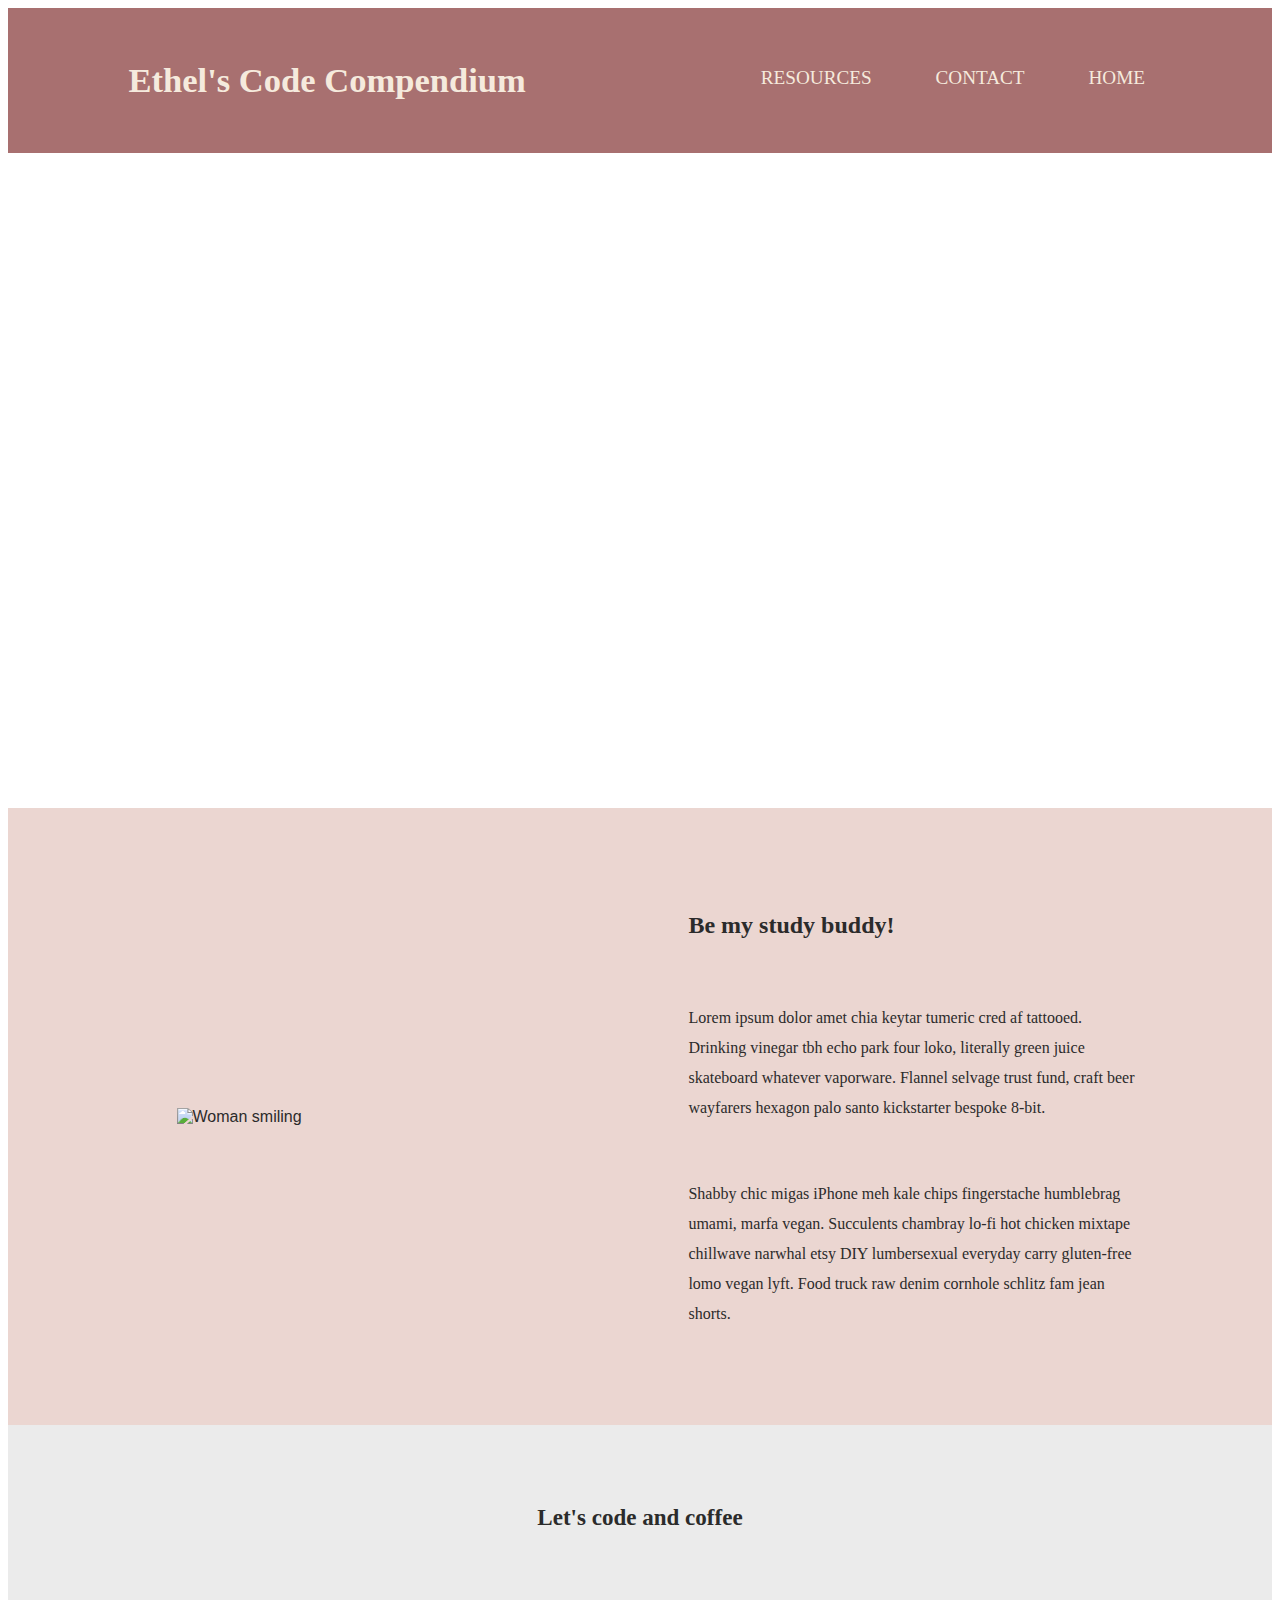
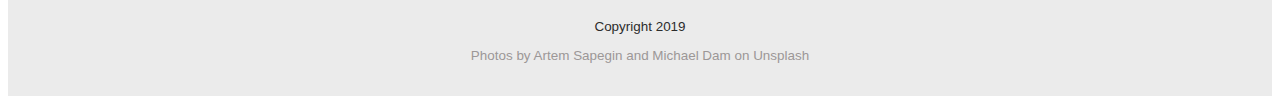
==== about.html @ 3dfe4e7f "Added about page" ====
<!DOCTYPE html>
<html lang="en">

<head>
    <meta charset="UTF-8">
    <meta name="viewport" content="width=device-width, initial-scale=1.0">
    <meta http-equiv="X-UA-Compatible" content="ie=edge">
    <title>My Code Compendium | About Me</title>
    <link href="https://fonts.googleapis.com/css?family=Raleway:400,700&display=swap" rel="stylesheet">
    <link rel="stylesheet" href="https://use.fontawesome.com/releases/v5.5.0/css/all.css"
        integrity="sha384-B4dIYHKNBt8Bc12p+WXckhzcICo0wtJAoU8YZTY5qE0Id1GSseTk6S+L3BlXeVIU" crossorigin="anonymous">
    <link rel="stylesheet" href="css/normalize.css">
    <link rel="stylesheet" href="css/main.css">
</head>

<body>
    <header>
        <div class="top-header">
            <div class="full-width">

                <h1><a href="index.html">Ethel's Code Compendium</a></h1>


                <nav>
                    <ul>
                        <li><a href="index.html#resources">Resources</a></li>
                        <li><a href="#contact">Contact</a></li>
                        <li><a href="index.html">Home</a></li>
                    </ul>
                </nav>

            </div>
        </div>

    </header>

    <main>
        <section id="about">
            <div class="full-width">

                <figure class="bio-image">
                    <img src="img/bio-image.jpg" alt="Woman smiling" />
                </figure>


                <div class="bio">
                    <h3>Be my study buddy!</h3>
                    <p>
                        Lorem ipsum dolor amet chia keytar tumeric cred af tattooed. Drinking vinegar tbh echo park four
                        loko, literally green juice skateboard whatever vaporware. Flannel selvage trust fund, craft
                        beer wayfarers hexagon palo santo kickstarter bespoke 8-bit.
                    </p>
                    <p>
                        Shabby chic migas iPhone meh kale chips fingerstache humblebrag umami, marfa vegan. Succulents
                        chambray lo-fi hot chicken mixtape chillwave narwhal etsy DIY lumbersexual everyday carry
                        gluten-free lomo vegan lyft. Food truck raw denim cornhole schlitz fam jean shorts.
                    </p>
                </div>
            </div>
        </section>
    </main>

    <footer id="contact">
        <h4>Let's code and coffee</h4>
        <ul class="social-icons">
            <li>
                <a href="https://www.facebook.com/" target="_blank" rel="noopener"><i class="fab fa-facebook-f"></i></a>
            </li>
            <li>
                <a href="https://twitter.com/" target="_blank" rel="noopener"><i class="fab fa-twitter"></i></a>
            </li>
            <li>
                <a href="https://www.instagram.com/" target="_blank" rel="noopener"><i class="fab fa-instagram"></i></a>
            </li>
        </ul>
        <!--footer content-wrapper ends-->
        <div class="copyright">
            <p>Copyright 2019</p>
            <p class="credit">Photos by Artem Sapegin and Michael Dam on Unsplash</p>
        </div>
    </footer>
</body>

</html>
---- css/main.css ----
/****** BASE STYLES ******/

body {
    font-family: 'Source Sans Pro', sans-serif;
    color: #2b2b2b;
    font-size: 16px;
}

a {
    text-decoration: none;
    color: #521818;
    cursor: pointer;
    display: block;
}

a:hover {
    color: #7a2424;
}

img {
    max-width: 100%;
}

h4 {
    margin: 0;
    font-size: 1.2em;
}

.full-width {
    width: 90%;
    max-width: 1200px;
    margin: 0 auto;
    overflow: auto;
}

/****** Header ******/

header {
    height: 800px;
    background: url('../img/code_and_coffee.jpg');
    background-size: cover;
    opacity: 0.65;
}

.top-header {
    background-color: #7a2424;
}

header .full-width {
    display: flex;
    flex-wrap: wrap;
}

header h1 {
    width: 100%;
    padding: 15px 0;
    font-family: 'Merriweather', serif;
    font-size: 1.8em;
    color: #f1e0cb;
    text-align: center;
}

header h1 a {
    color: #f1e0cb;
    text-decoration: none;
}

header a:hover {
    color: #ffffff;
}

nav {
    width: 100%;
    padding: 10px 0;
    font-family: 'Merriweather', serif;
}

nav ul {
    display: flex;
    flex-wrap: wrap;
    justify-content: space-around;
    list-style-type: none;
    padding: 0;
}

nav ul li a {
    text-transform: uppercase;
    text-decoration: none;
    font-size: 1em;
    color: #f1e0cb;
}

header h2 {
    width: 1000px;
    clear: both;
    padding: 20px 0 20px 25px;
    font-family: 'Merriweather', serif;
    font-size: 72px;
    line-height: 80px;
    color: #9b9b9b;
}

header h2 span {
    color: #2b2b2b;
}

/****** Resources ******/

#resources {
    background-color: #ebd6d1;
    text-align: center;
}

#resources .full-width {
    padding: 85px 0;
    display: flex;
    flex-wrap: wrap;
    justify-content: center;
}

.resource {
    width: 100%;
}

#resources h2 {
    width: 100%;
    margin: 0 auto;
    padding-bottom: 40px;
    font-size: 32px;
    font-family: 'Merriweather', serif;
    line-height: 32px;
}

#resources ul {
    padding: 0;
}

#resources li {
    font-family: 'Merriweather', serif;
    font-size: 18px;
    line-height: 30px;
    list-style: none;
}

/****** Contact ******/

#contact {
    background-color: #ebebeb;
    text-align: center;
    padding: 50px 0 0 0;
}

#contact .full-width {
    padding: 110px 0;
}

#contact h4 {
    font-family: 'Merriweather', serif;
    line-height: 44px;
    padding: 20px 0;
}

#contact a {
    text-decoration: none;
    color: #d89482;
    font-weight: bold;
    font-size: 28px;
}

#contact ul {
    list-style: none;
    padding: 0;
}

#contact ul li {
    display: inline-block;
    padding: 0 5px;
}

.copyright {
    padding-bottom: 20px;
    font-size: 0.7em;
}

.credit {
    color: #9c9797;
}

/****** About ******/

#about {
    background-color: #ebd6d1;
}

#about .full-width {
    padding: 60px 0;
    display: flex;
    flex-wrap: wrap;
    justify-content: center;
    align-items: center;
}

.bio-image {
    width: 75%;
}

.bio {
    width: 90%;
}

.bio p {
    font-family: 'Merriweather', serif;
    font-size: 16px;
    line-height: 30px;
    padding: 10px 0;
    list-style: none;
}

.bio h3 {
    padding: 20px 0;
    text-align: center;
    font-family: 'Merriweather', serif;
    font-size: 24px;
}


@media screen and (min-width: 760px) {

    header,
    footer {
        font-size: 1.2em;
    }

    header .full-width {
        justify-content: space-between;
    }

    header h1 {
        width: 45%;
        padding: 30px 0;
    }

    header nav {
        width: 45%;
    }

    header nav ul {
        justify-content: space-evenly;
    }

    nav {
        padding: 40px 0;
    }

    #resources .full-width {
        padding: 85px 0;
        display: flex;
        flex-wrap: wrap;
        justify-content: space-between;
    }

    .resource {
        width: 30%;
    }

    #about .full-width {
        justify-content: space-around;
    }

    .bio-image {
        width: 45%;
    }

    .bio {
        width: 40%;
    }

    .bio h3 {
        text-align: left;
    }

}

@media screen and (min-width: 1000px) {
    .bio-image {
        width: 30%;
    }

    #about p {
        padding: 20px 0;
    }
}
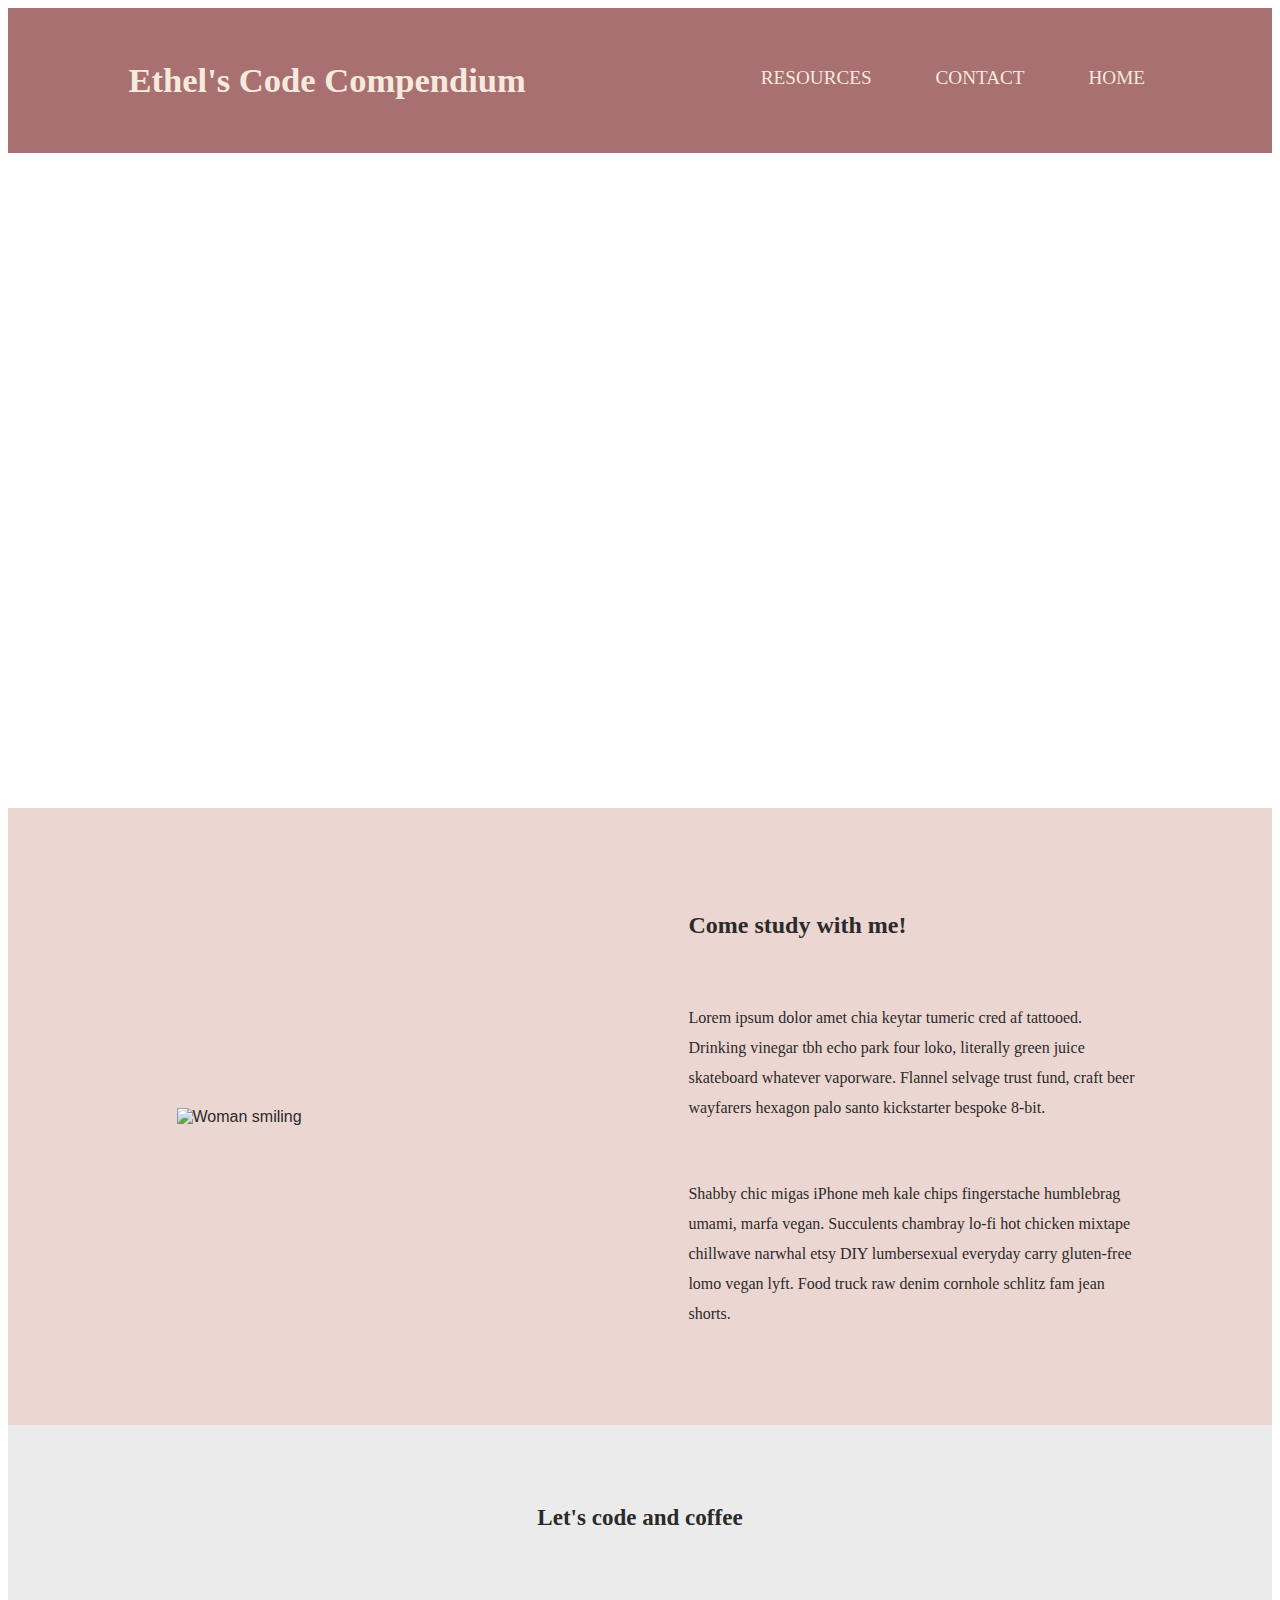
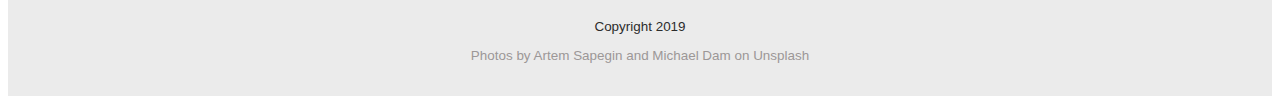
==== commit 7582749a: "Change bio header tagline" ====
--- a/about.html
+++ b/about.html
@@ -44,7 +44,7 @@
 
 
                 <div class="bio">
-                    <h3>Be my study buddy!</h3>
+                    <h3>Come study with me!</h3>
                     <p>
                         Lorem ipsum dolor amet chia keytar tumeric cred af tattooed. Drinking vinegar tbh echo park four
                         loko, literally green juice skateboard whatever vaporware. Flannel selvage trust fund, craft
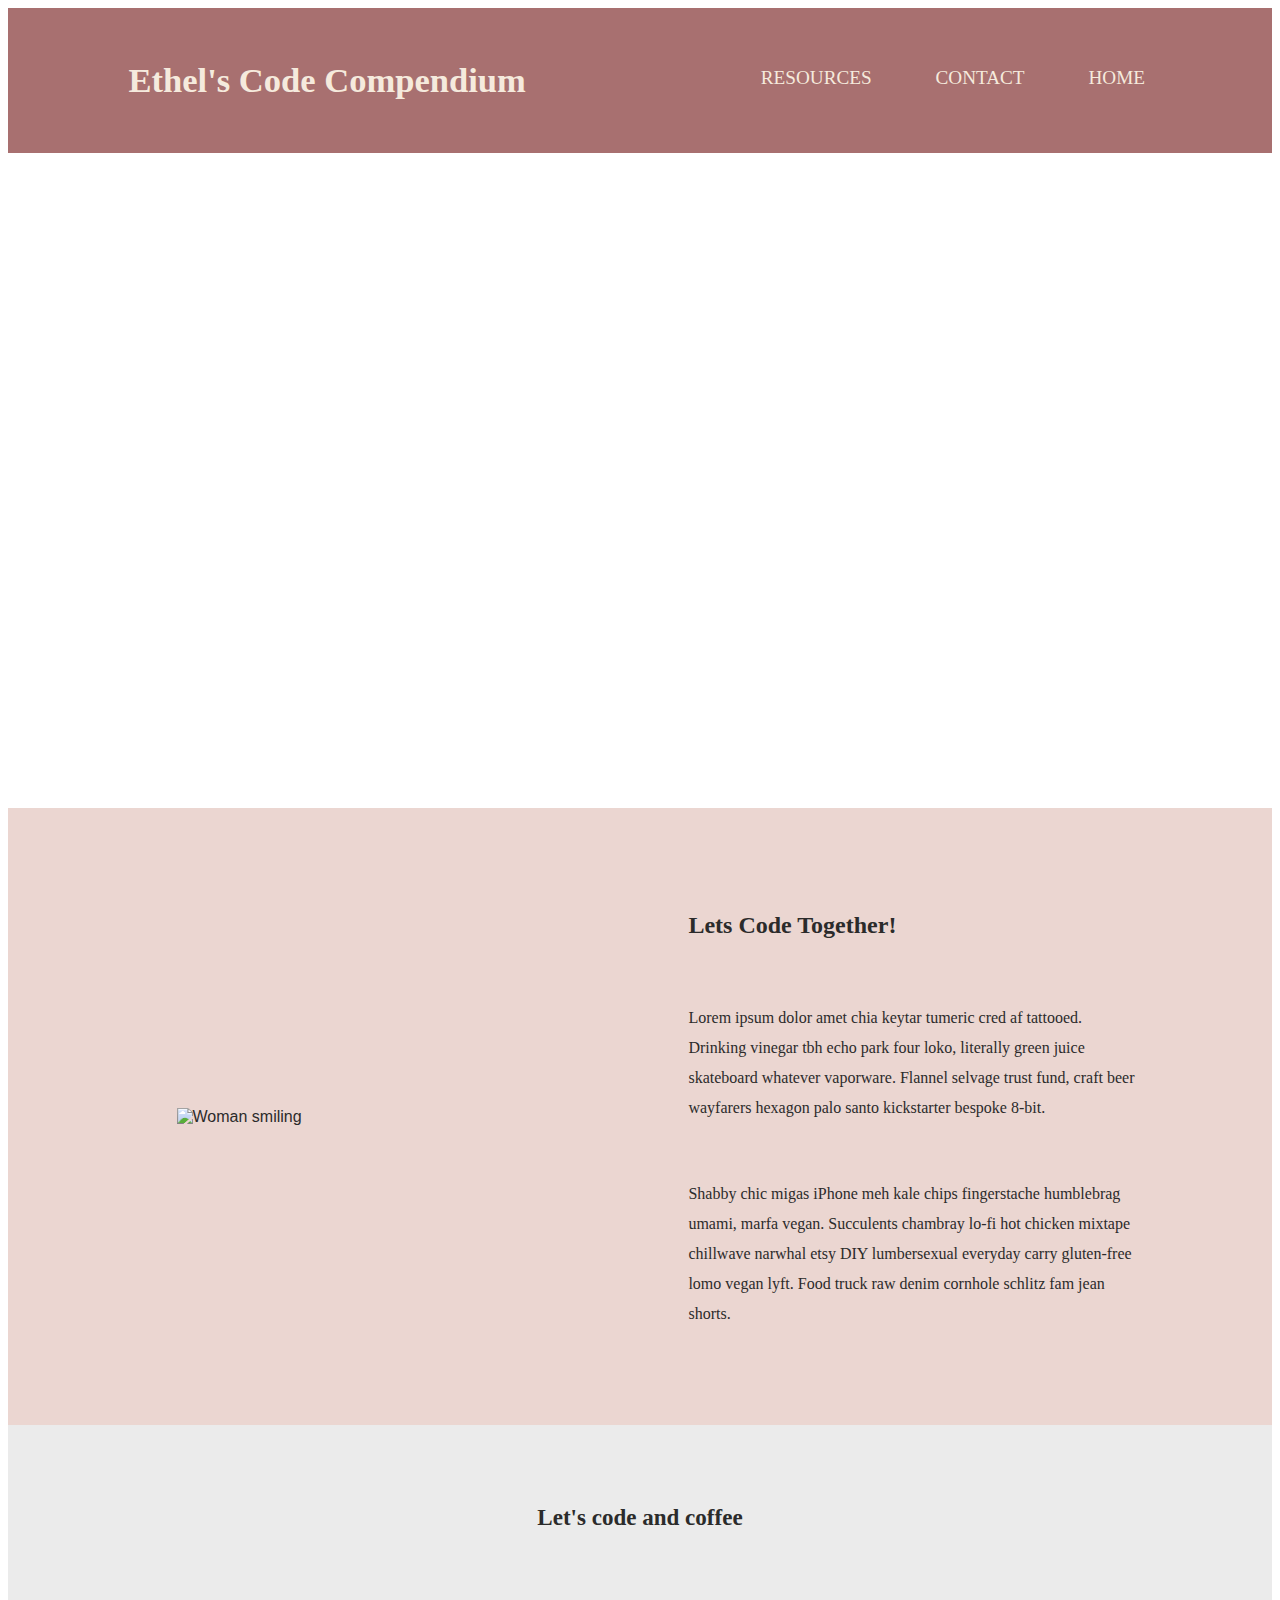
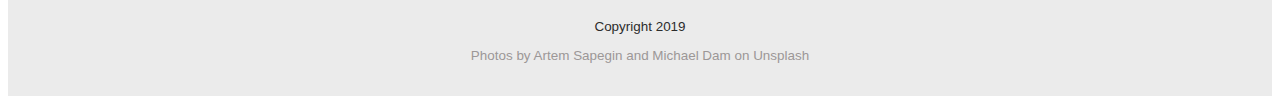
==== commit 540552e5: "Edited about me header" ====
--- a/about.html
+++ b/about.html
@@ -44,7 +44,7 @@
 
 
                 <div class="bio">
-                    <h3>Come study with me!</h3>
+                    <h3>Lets Code Together!</h3>
                     <p>
                         Lorem ipsum dolor amet chia keytar tumeric cred af tattooed. Drinking vinegar tbh echo park four
                         loko, literally green juice skateboard whatever vaporware. Flannel selvage trust fund, craft
